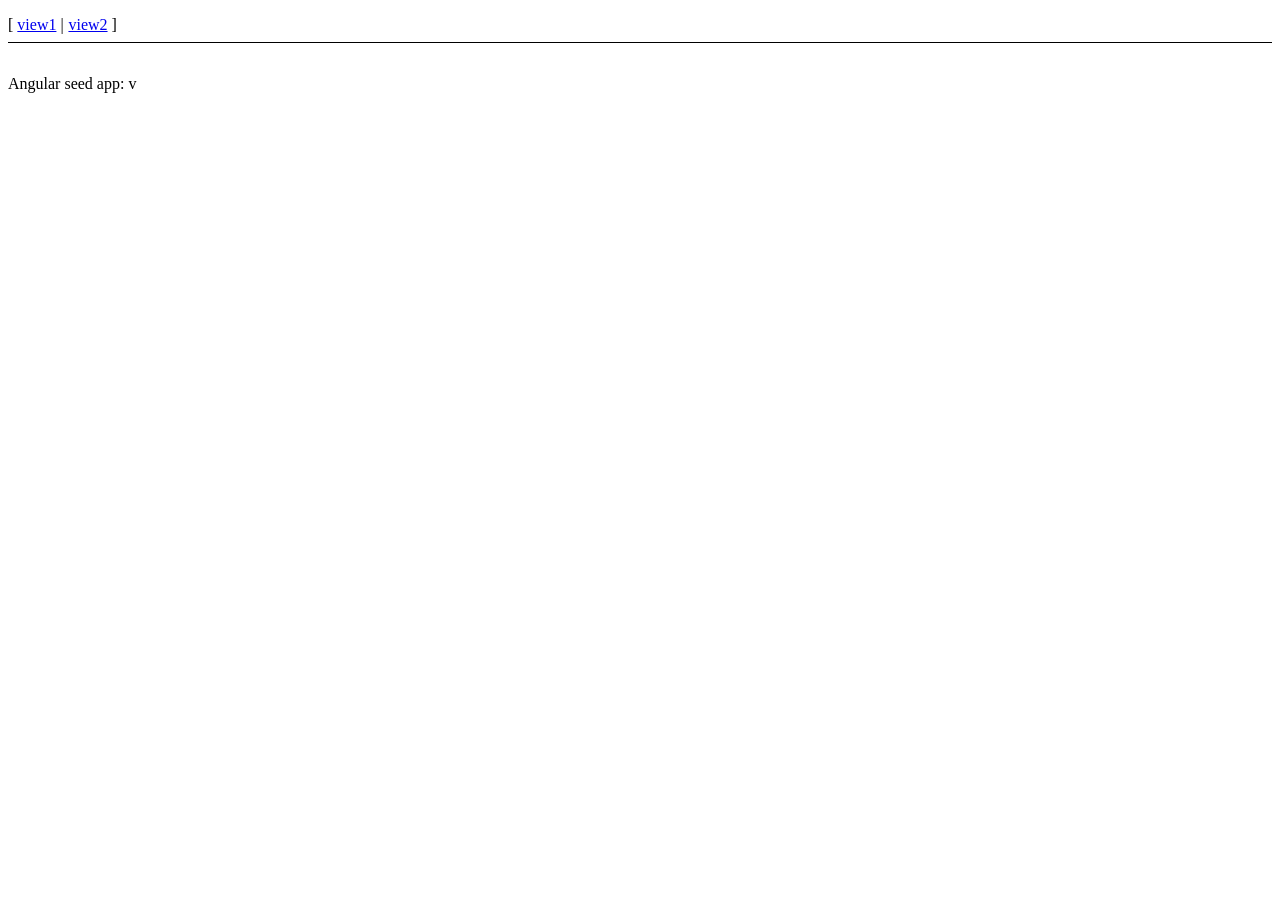
==== app/index.html @ 725c9d3f "# Added base angular files" ====
<!doctype html>
<html lang="en" ng-app="myApp">
<head>
  <meta charset="utf-8">
  <title>My AngularJS App</title>
  <link rel="stylesheet" href="css/app.css"/>
</head>
<body>
  <ul class="menu">
    <li><a href="#/view1">view1</a></li>
    <li><a href="#/view2">view2</a></li>
  </ul>

  <div ng-view></div>

  <div>Angular seed app: v<span app-version></span></div>

  <!-- In production use:
  <script src="//ajax.googleapis.com/ajax/libs/angularjs/x.x.x/angular.min.js"></script>
  -->
  <script src="lib/angular/angular.js"></script>
  <script src="lib/angular/angular-route.js"></script>
  <script src="js/app.js"></script>
  <script src="js/services.js"></script>
  <script src="js/controllers.js"></script>
  <script src="js/filters.js"></script>
  <script src="js/directives.js"></script>
</body>
</html>
---- app/css/app.css ----
/* app css stylesheet */

.menu {
  list-style: none;
  border-bottom: 0.1em solid black;
  margin-bottom: 2em;
  padding: 0 0 0.5em;
}

.menu:before {
  content: "[";
}

.menu:after {
  content: "]";
}

.menu > li {
  display: inline;
}

.menu > li:before {
  content: "|";
  padding-right: 0.3em;
}

.menu > li:nth-child(1):before {
  content: "";
  padding: 0;
}
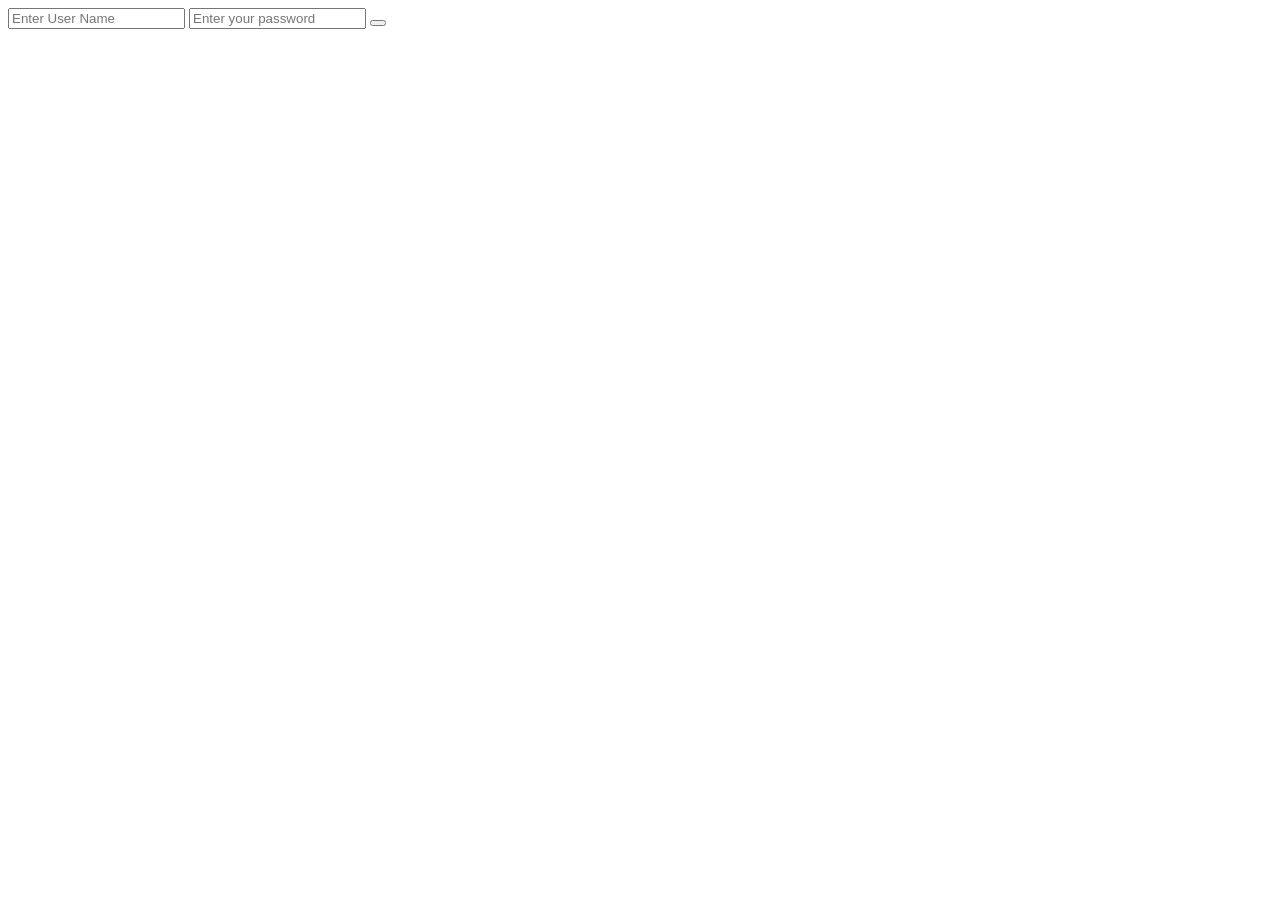
==== commit 45ae5b1c: "added basic files for starting app" ====
--- a/app/index.html
+++ b/app/index.html
@@ -1,29 +1,27 @@
-<!doctype html>
-<html lang="en" ng-app="myApp">
+
+<!DOCTYPE html>
+
+<html xmlns="http://www.w3.org/1999/xhtml" xml:lang="cs" lang="cs">
 <head>
-  <meta charset="utf-8">
-  <title>My AngularJS App</title>
-  <link rel="stylesheet" href="css/app.css"/>
-</head>
-<body>
-  <ul class="menu">
-    <li><a href="#/view1">view1</a></li>
-    <li><a href="#/view2">view2</a></li>
-  </ul>
 
-  <div ng-view></div>
+  <meta http-equiv="content-type" content="text/html; charset=UTF-8" />
+  <title>Clean CSS Form</title>
+  
+  <!-- Simple login scripts -->
+  <script type='text/javascript' src="//ajax.googleapis.com/ajax/libs/jquery/1.11.0/jquery.min.js"></script>
+<script src='https://cdn.firebase.com/v0/firebase.js'></script>
+<!--<script src="https://cdn.firebase.com/libs/angularfire/0.7.0/angularfire.min.js"></script>-->
+  <script type='text/javascript' src='https://cdn.firebase.com/js/simple-login/1.3.0/firebase-simple-login.js'>
+</script>
 
-  <div>Angular seed app: v<span app-version></span></div>
 
-  <!-- In production use:
-  <script src="//ajax.googleapis.com/ajax/libs/angularjs/x.x.x/angular.min.js"></script>
-  -->
-  <script src="lib/angular/angular.js"></script>
-  <script src="lib/angular/angular-route.js"></script>
-  <script src="js/app.js"></script>
-  <script src="js/services.js"></script>
-  <script src="js/controllers.js"></script>
-  <script src="js/filters.js"></script>
-  <script src="js/directives.js"></script>
-</body>
+  
+  </head>
+  <body>
+  <input type="text" ng-model="userName" placeholder="Enter User Name"></input>
+  <input type="password" ng-model="password" placeholder="Enter your password"></input>
+  <button id="Submit" value="Submit"></button>
+
+  <script type='text/javascript' src='js/simpleLoginScript.js'></script>
+  </body>
 </html>
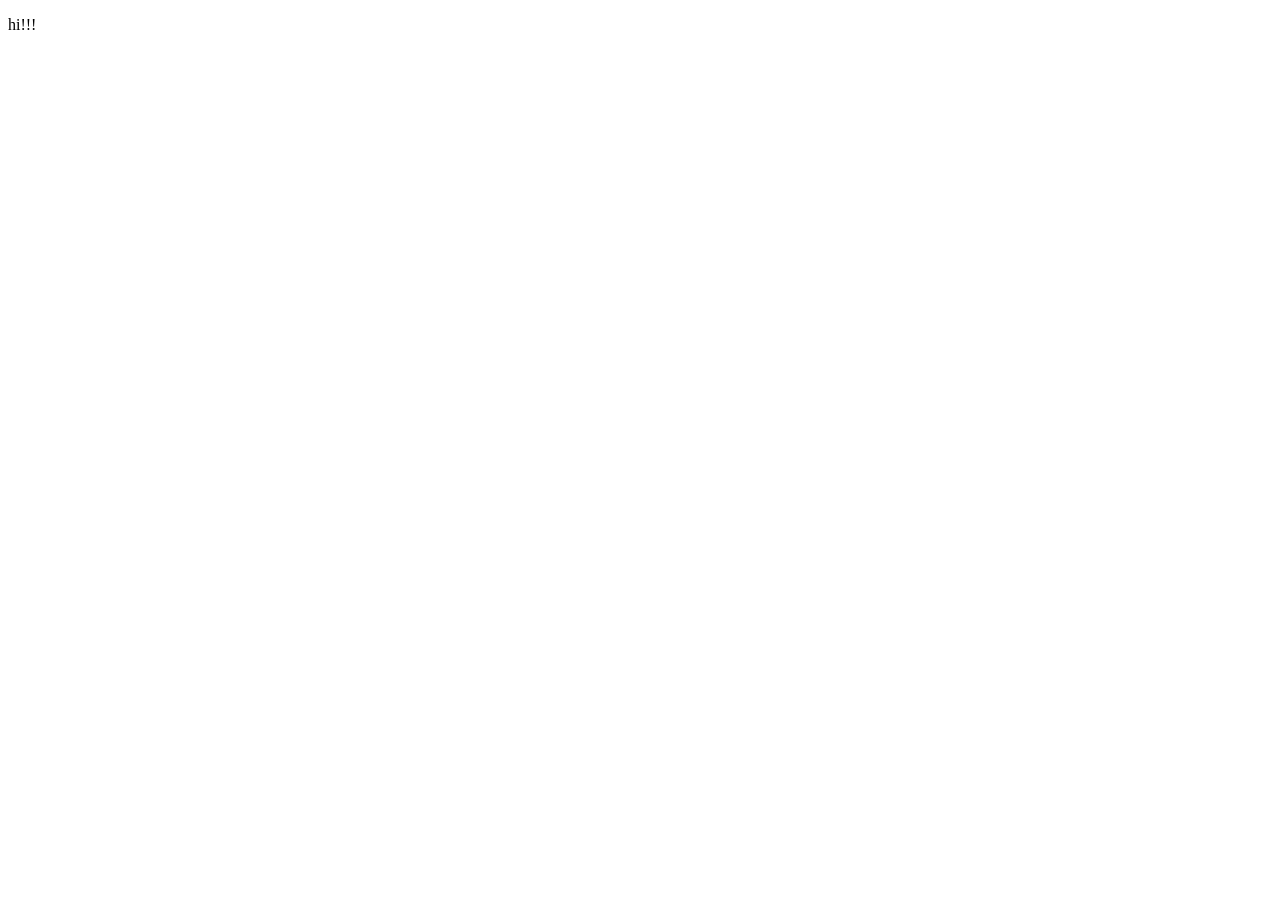
==== commit 1e96c463: "updated" ====
--- a/app/index.html
+++ b/app/index.html
@@ -1,27 +1,26 @@
 
 <!DOCTYPE html>
 
-<html xmlns="http://www.w3.org/1999/xhtml" xml:lang="cs" lang="cs">
+<html xmlns="http://www.w3.org/1999/xhtml" xml:lang="cs" lang="cs" ng-app="djWadiApp">
 <head>
 
   <meta http-equiv="content-type" content="text/html; charset=UTF-8" />
-  <title>Clean CSS Form</title>
-  
-  <!-- Simple login scripts -->
-  <script type='text/javascript' src="//ajax.googleapis.com/ajax/libs/jquery/1.11.0/jquery.min.js"></script>
-<script src='https://cdn.firebase.com/v0/firebase.js'></script>
-<!--<script src="https://cdn.firebase.com/libs/angularfire/0.7.0/angularfire.min.js"></script>-->
-  <script type='text/javascript' src='https://cdn.firebase.com/js/simple-login/1.3.0/firebase-simple-login.js'>
-</script>
+  <title>Sample1</title>
 
 
+  <script src='https://cdn.firebase.com/v0/firebase.js'></script>  
+  <script type='text/javascript' src='https://cdn.firebase.com/js/simple-login/1.3.0/firebase-simple-login.js'></script>  
+</head>
+<body><p>hi!!!</p>
+  <div ng-view></div>
+
   
-  </head>
-  <body>
-  <input type="text" ng-model="userName" placeholder="Enter User Name"></input>
-  <input type="password" ng-model="password" placeholder="Enter your password"></input>
-  <button id="Submit" value="Submit"></button>
-
+    <script type='text/javascript' src="//ajax.googleapis.com/ajax/libs/jquery/1.11.0/jquery.min.js"></script>
+  <script src="lib/angular/angular.js"></script>
+  <script src="lib/angular/angular-route.js"></script>
+  <script src="https://cdn.firebase.com/libs/angularfire/0.7.0/angularfire.min.js"></script>
+  <script src="js/app.js"></script>
+  <script src="js/controllers.js"></script>
   <script type='text/javascript' src='js/simpleLoginScript.js'></script>
-  </body>
+</body>
 </html>
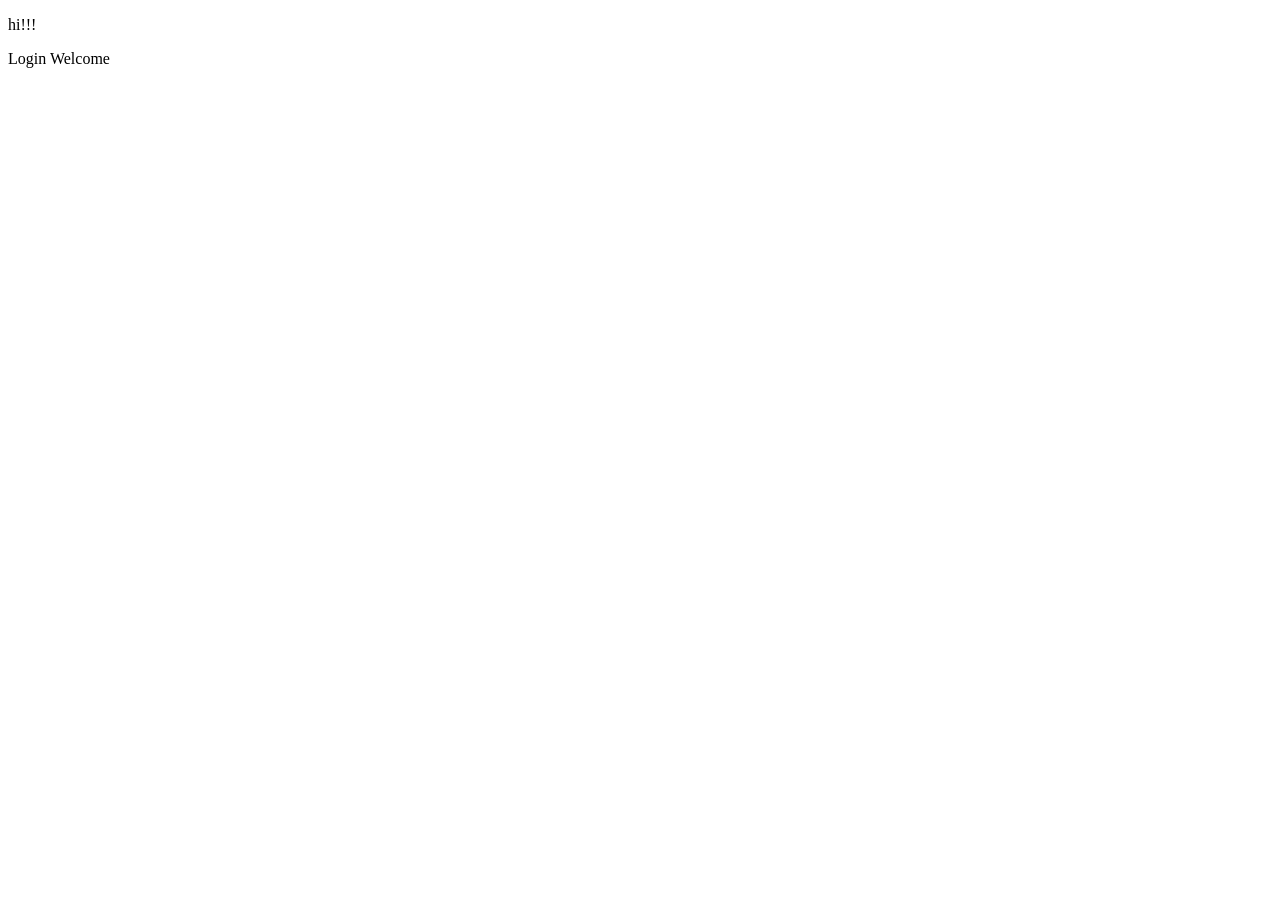
==== commit d2d1430e: "# update to version 0.6" ====
--- a/app/index.html
+++ b/app/index.html
@@ -1,4 +1,3 @@
-
 <!DOCTYPE html>
 
 <html xmlns="http://www.w3.org/1999/xhtml" xml:lang="cs" lang="cs" ng-app="djWadiApp">
@@ -6,21 +5,27 @@
 
   <meta http-equiv="content-type" content="text/html; charset=UTF-8" />
   <title>Sample1</title>
-
-
-  <script src='https://cdn.firebase.com/v0/firebase.js'></script>  
-  <script type='text/javascript' src='https://cdn.firebase.com/js/simple-login/1.3.0/firebase-simple-login.js'></script>  
+  
 </head>
 <body><p>hi!!!</p>
+  <div>
+    <a ng-href="#/login" >Login</a>
+    <a ng-href="#/welcome" >Welcome</a>
+  </div>
   <div ng-view></div>
 
   
-    <script type='text/javascript' src="//ajax.googleapis.com/ajax/libs/jquery/1.11.0/jquery.min.js"></script>
-  <script src="lib/angular/angular.js"></script>
+  
+  
+   <script src="http://code.angularjs.org/1.3.0-beta.1/angular.js"></script>
+  <script type='text/javascript' src='https://cdn.firebase.com/js/client/1.0.6/firebase.js'></script>   
+  <script type='text/javascript' src='https://cdn.firebase.com/js/simple-login/1.3.0/firebase-simple-login.js'></script>
+   <script src="https://cdn.firebase.com/libs/angularfire/0.7.1/angularfire.js"></script>
   <script src="lib/angular/angular-route.js"></script>
-  <script src="https://cdn.firebase.com/libs/angularfire/0.7.0/angularfire.min.js"></script>
+  
   <script src="js/app.js"></script>
-  <script src="js/controllers.js"></script>
-  <script type='text/javascript' src='js/simpleLoginScript.js'></script>
-</body>
+  <script src="js/config.js"></script>
+  <script src="js/controllers.js"></script>  
+ 
+  
 </html>
